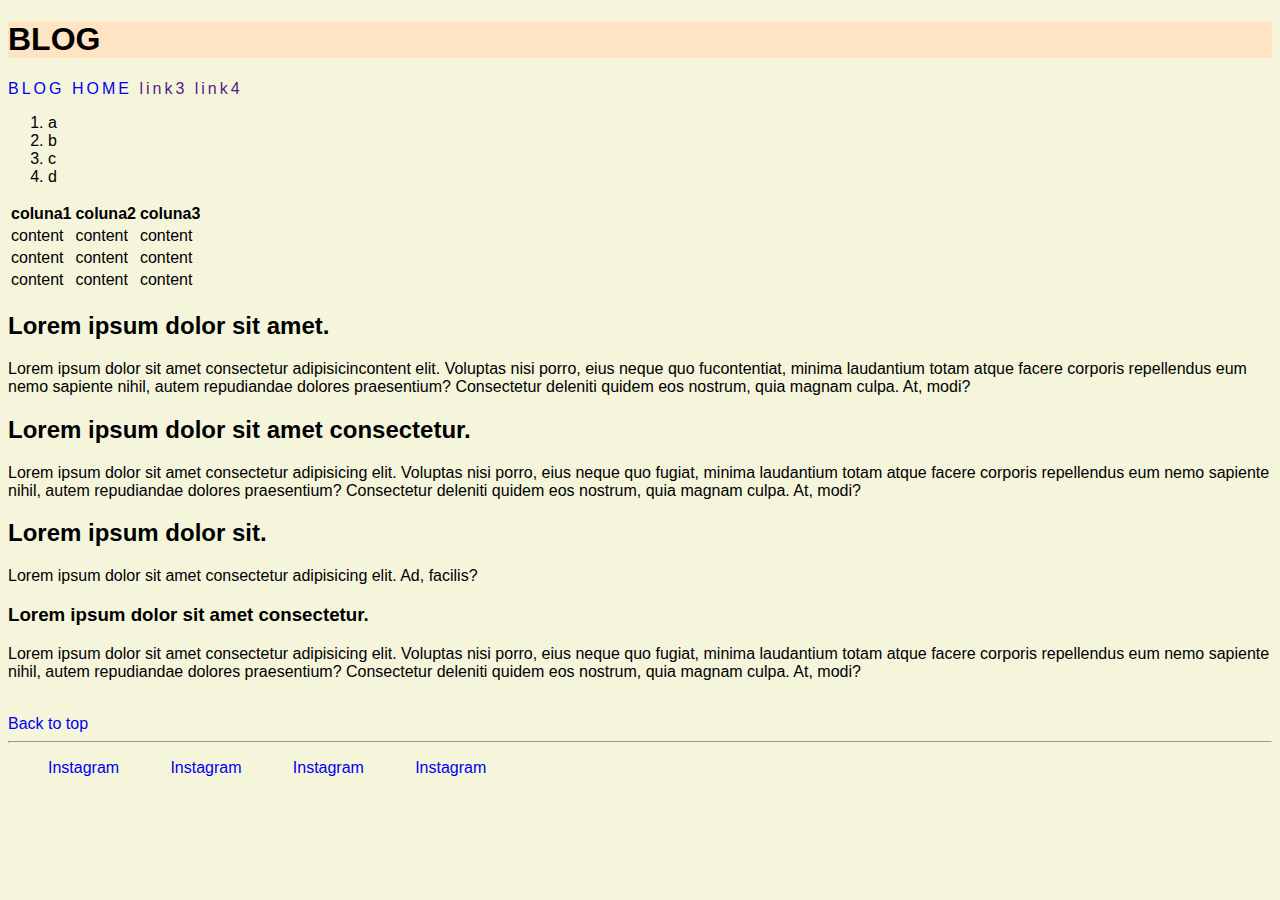
==== Aula1/blog.html @ b82402e4 "css" ====
<!DOCTYPE html>
<html lang="en">
<head>
    <meta charset="UTF-8">
    <meta http-equiv="X-UA-Compatible" content="IE=edge">
    <meta name="viewport" content="width=device-width, initial-scale=1.0">
    <link rel="stylesheet" href="../Aula2/style.css">
    <title>BLOG Page</title>
</head>
<body>
    <header id="header">
        <h1>BLOG</h1>
    </header>
    
    <nav>
        <li>
            <a href="./blog.html">BLOG</a>
            <a href="./index.html">HOME</a>
            <a href="">link3</a>
            <a href="">link4</a>
        </li>
    </nav>

    <div>
        <ol>
            <li>a</li>
            <li>b</li>
            <li>c</li>
            <li>d</li>
        </ol>


        <table>
            <tr>
                <th>coluna1</th>
                <th>coluna2</th>
                <th>coluna3</th>
            </tr>
            <tr>
                <td>content</td>
                <td>content</td>
                <td>content</td>
            </tr>
            <tr>
                <td>content</td>
                <td>content</td>
                <td>content</td>
            </tr>
            <tr>
                <td>content</td>
                <td>content</td>
                <td>content</td>
            </tr>
         
        </table>
    </div>

    <div>
        <section>
            <h2>Lorem ipsum dolor sit amet.</h2>
            <p>Lorem ipsum dolor sit amet consectetur adipisicincontent elit. Voluptas nisi porro, eius neque quo fucontentiat, minima laudantium totam atque facere corporis repellendus eum nemo sapiente nihil, autem repudiandae dolores praesentium? Consectetur deleniti quidem eos nostrum, quia magnam culpa. At, modi?</p>
        </section>

        <section>
            <h2>Lorem ipsum dolor sit amet consectetur.</h2>
            <p>Lorem ipsum dolor sit amet consectetur adipisicing elit. Voluptas nisi porro, eius neque quo fugiat, minima laudantium totam atque facere corporis repellendus eum nemo sapiente nihil, autem repudiandae dolores praesentium? Consectetur deleniti quidem eos nostrum, quia magnam culpa. At, modi?</p>
        </section>
        <section>
            <h2>Lorem ipsum dolor sit.</h2>
            <p>Lorem ipsum dolor sit amet consectetur adipisicing elit. Ad, facilis?</p>
            <section>
                <h3>Lorem ipsum dolor sit amet consectetur.</h3>
                <p>Lorem ipsum dolor sit amet consectetur adipisicing elit. Voluptas nisi porro, eius neque quo fugiat, minima laudantium totam atque facere corporis repellendus eum nemo sapiente nihil, autem repudiandae dolores praesentium? Consectetur deleniti quidem eos nostrum, quia magnam culpa. At, modi?</p>
            </section>
        </section>

        <img src="https://platinumlist.net/guide/wp-content/uploads/2023/03/IMG-worlds-of-adventure.webp" alt="" width="404px">
        <br>
        <a href="#header">Back to top</a>
    </div>

    <footer>
    <hr>
        <ul>
            <li><a href="https://www.instagram.com/">Instagram</a></li>
            <li><a href="https://www.instagram.com/">Instagram</a></li>
            <li><a href="https://www.instagram.com/">Instagram</a></li>
            <li><a href="https://www.instagram.com/">Instagram</a></li>
        </ul>
    </footer>
</body>
</html>
---- Aula2/style.css ----
body{
    background-color: beige;
    font-family: Verdana, Geneva, Tahoma, sans-serif;
}
nav {
    display: flex;
}
nav li{
    align-items: center;
    letter-spacing: 3px;
    list-style: none;
}
a{
    text-decoration: none;
}
header{
    background-color: bisque;
    width: 100%;
}

.forms{
    list-style: none;
}

.forms input{
    border-radius: 50px;
}

footer ul{
    display: flex;
    flex-wrap: wrap;
}

footer li{
    list-style: none;
    width: 10%;
}
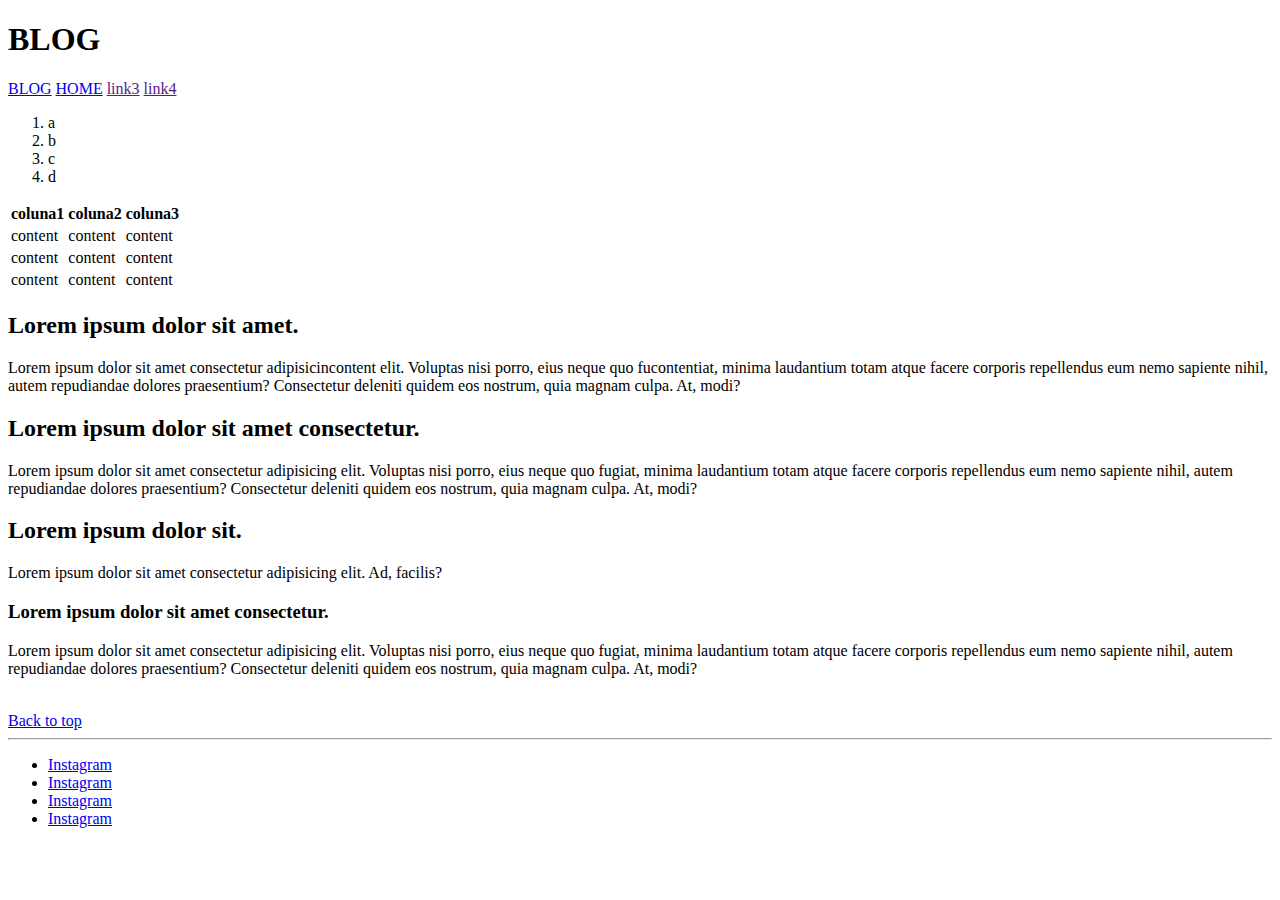
==== commit d43cfe0a: "Atividade 01" ====
--- a/Aula1/blog.html
+++ b/Aula1/blog.html
@@ -4,7 +4,6 @@
     <meta charset="UTF-8">
     <meta http-equiv="X-UA-Compatible" content="IE=edge">
     <meta name="viewport" content="width=device-width, initial-scale=1.0">
-    <link rel="stylesheet" href="../Aula2/style.css">
     <title>BLOG Page</title>
 </head>
 <body>
